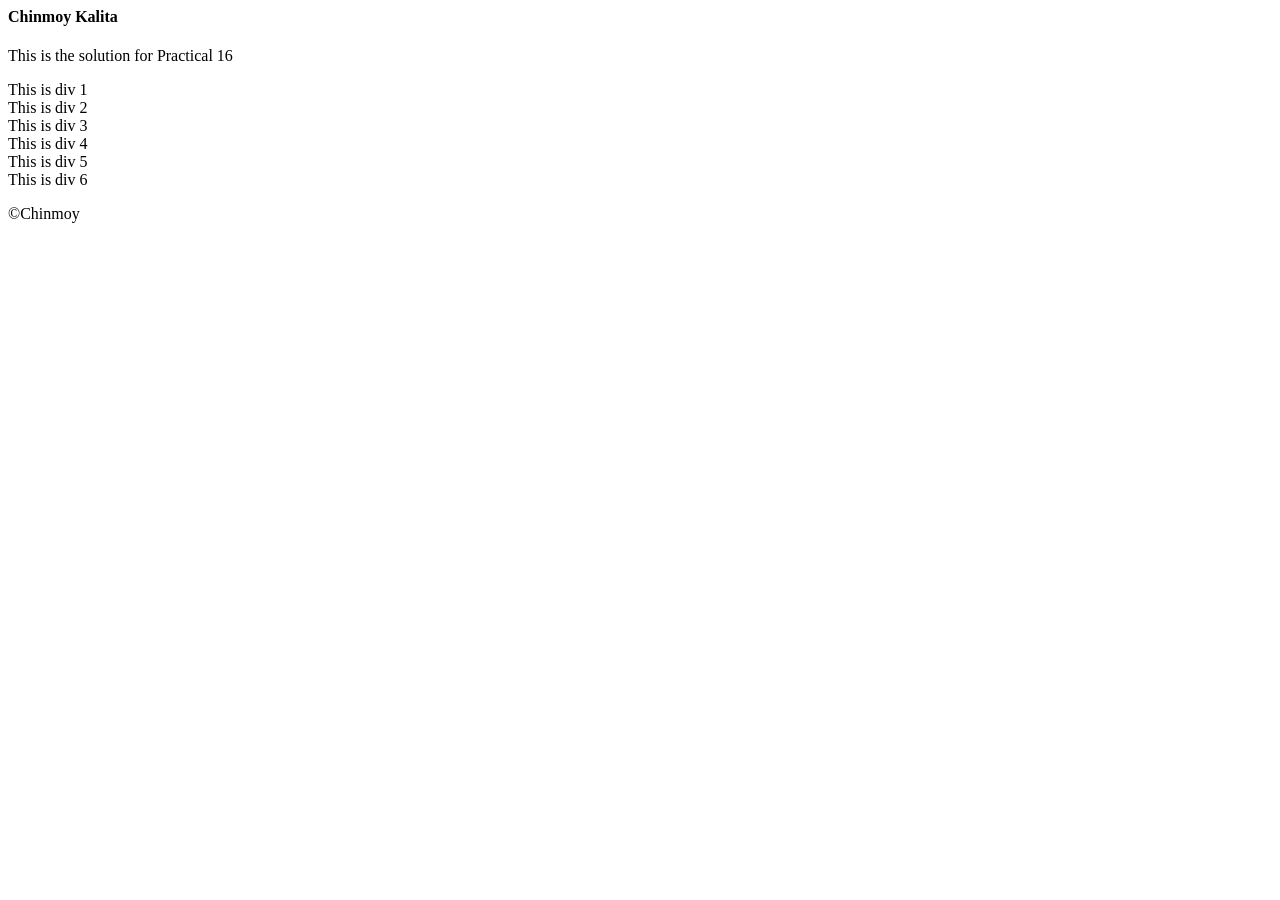
==== index.html @ cb93d49d "Rename practical16.html to index.html" ====
<html>
    <head>
        <title>Practical 16 </title>
        <link rel="stylesheet" href="../CSS/Practical16.css">
   </head>
    <body>
        <!-- Header Section -->
         <div class="header">
            <h4>Chinmoy Kalita</h4>
            <p>This is the solution for Practical 16</p>
         </div>
         <!-- Main Section -->
          <div class="Content">
            <div class="div1">This is div 1</div>
            <div class="div2">This is div 2</div>
            <div class="div3">This is div 3</div>
            <div class="div4">This is div 4</div>
            <div class="div5">This is div 5</div>
            <div class="div6">This is div 6</div>
          </div> 
          <!-- Footer Section -->
           <div class="footer">
            <p>&copy;Chinmoy</p>
           </div>
    </body>
</html>
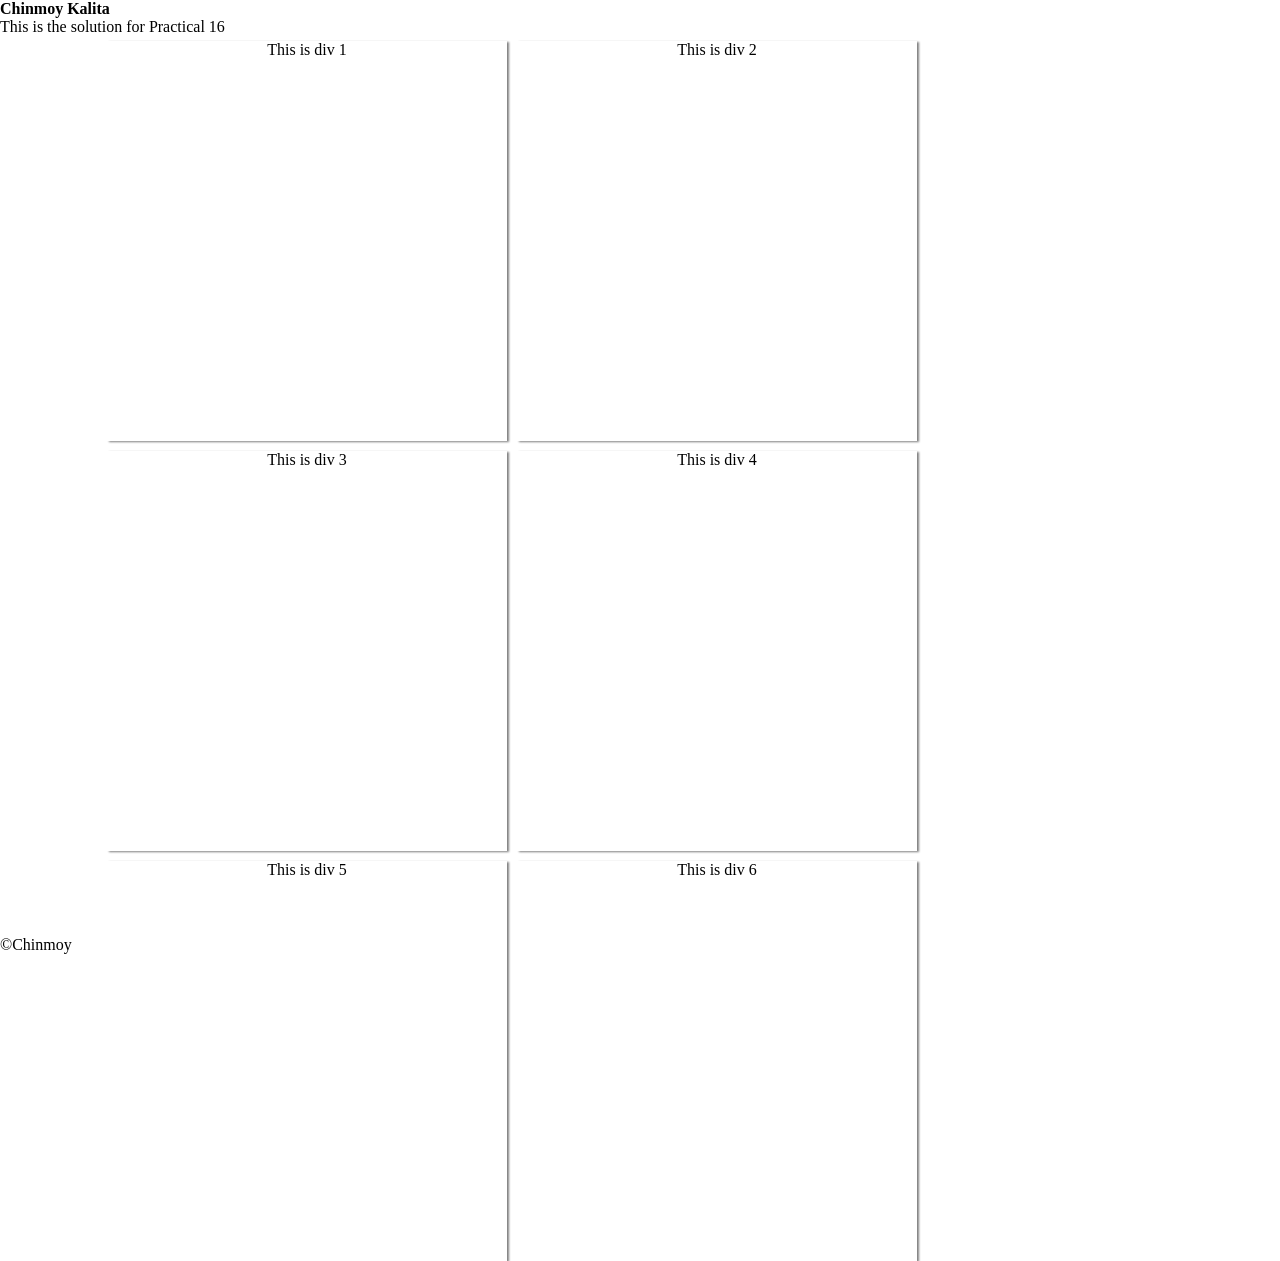
==== commit f47ac08c: "Update index.html" ====
--- a/index.html
+++ b/index.html
@@ -1,7 +1,7 @@
 <html>
     <head>
         <title>Practical 16 </title>
-        <link rel="stylesheet" href="../CSS/Practical16.css">
+        <link rel="stylesheet" href="Practical16.css">
    </head>
     <body>
         <!-- Header Section -->
--- a/Practical16.css
+++ b/Practical16.css
@@ -0,0 +1,61 @@
+*{
+    padding: 0;
+    margin: 0;
+    box-sizing: border-box;
+}
+
+.content{
+    width: 80%;
+    height: 100%;
+    display: flex;
+    flex-wrap: wrap;
+    justify-content: center;
+}
+.div1,.div2,.div3,.div4,.div5,.div6{
+    text-align: center;
+    margin: 5px;
+    width: 400px;
+    height: 400px;
+    box-shadow:2px 1px 2px grey;
+}
+.div1{
+background-image: url(../ASSETS/IMAGES/Bike1.jpg);
+background-size: cover;
+
+}
+.div2{
+    background-image:url(../ASSETS/IMAGES/Bike2.jpg);
+    background-size: cover;
+
+}
+
+.div3{
+    background-image:url(../ASSETS/IMAGES/Bike3.jpg);
+    background-size: cover;
+
+}
+
+.div4{
+    background-image:url(../ASSETS/IMAGES/Bike4.jpg);
+    background-size: cover;
+
+}
+
+.div5{
+    background-image:url(../ASSETS/IMAGES/Bike5.jpg);
+    background-size: cover;
+
+}
+
+.div6{
+    background-image:url(../ASSETS/IMAGES/bike6.jpg);
+    background-size: cover;
+
+}
+@media screen and (max-width:600px)
+{
+    .content{
+        width: 100%;
+    }
+}
+    
